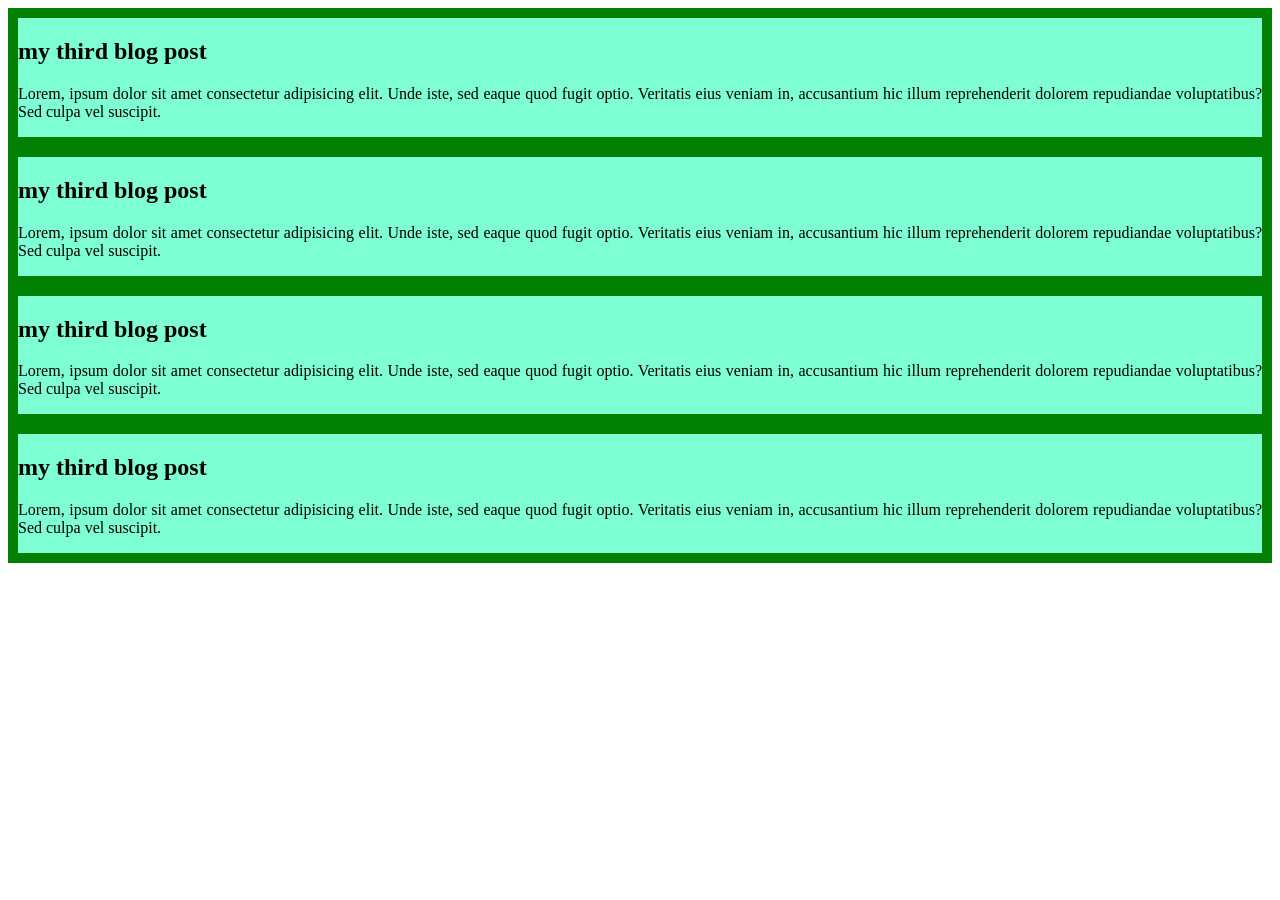
==== onlyforpracticeBLOGS-Otherwiseonly-index.html @ 8e6ef408 "practice 3.6" ====
<!DOCTYPE html>
<html lang="en">

<head>
    <meta charset="UTF-8">
    <meta name="viewport" content="width=device-width, initial-scale=1.0">
    <title>blogs</title>
    <style>
        article {
            background-color: aquamarine;
            /*border mane koto tuku choowra hobe and kmn style hobe and ki color hobe*/
            border: 10px solid green;
            text-align: justify;
            margin: ;
            /*border-right: 5px dotted red;
              border-left: 5px dotted black;
              /*chaile sudu border-top:
              border-bottom: 
              o deya jabe left and right er moto*/
        }
    </style>
</head>

<body>
    <article>
        <h2>my third blog post</h2>
        <p>Lorem, ipsum dolor sit amet consectetur
            adipisicing elit. Unde iste, sed eaque quod fugit optio. Veritatis eius veniam in,
            accusantium hic illum reprehenderit dolorem repudiandae voluptatibus? Sed culpa vel suscipit.</p>
    </article>
    <article>
        <h2>my third blog post</h2>
        <p>Lorem, ipsum dolor sit amet consectetur
            adipisicing elit. Unde iste, sed eaque quod fugit optio. Veritatis eius veniam in,
            accusantium hic illum reprehenderit dolorem repudiandae voluptatibus? Sed culpa vel suscipit.</p>
    </article>
    <article>
        <h2>my third blog post</h2>
        <p>Lorem, ipsum dolor sit amet consectetur
            adipisicing elit. Unde iste, sed eaque quod fugit optio. Veritatis eius veniam in,
            accusantium hic illum reprehenderit dolorem repudiandae voluptatibus? Sed culpa vel suscipit.</p>
    </article>
    <article>
        <h2>my third blog post</h2>
        <p>Lorem, ipsum dolor sit amet consectetur
            adipisicing elit. Unde iste, sed eaque quod fugit optio. Veritatis eius veniam in,
            accusantium hic illum reprehenderit dolorem repudiandae voluptatibus? Sed culpa vel suscipit.</p>
    </article>

</body>

</html>
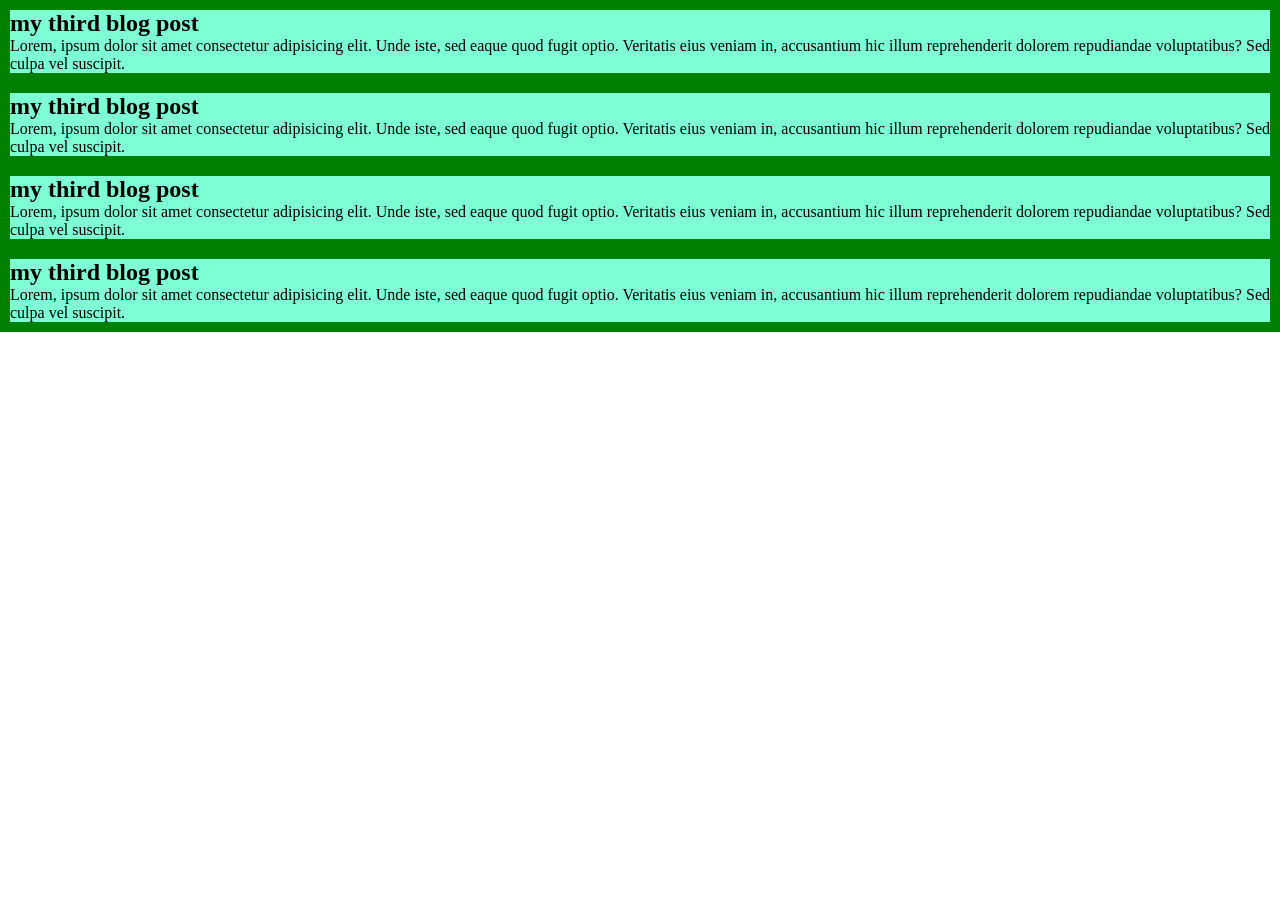
==== commit 7e668948: "done practice 3.6" ====
--- a/onlyforpracticeBLOGS-Otherwiseonly-index.html
+++ b/onlyforpracticeBLOGS-Otherwiseonly-index.html
@@ -6,17 +6,40 @@
     <meta name="viewport" content="width=device-width, initial-scale=1.0">
     <title>blogs</title>
     <style>
+        * {
+            margin: 0;
+        }
+
         article {
             background-color: aquamarine;
             /*border mane koto tuku choowra hobe and kmn style hobe and ki color hobe*/
             border: 10px solid green;
-            text-align: justify;
-            margin: ;
             /*border-right: 5px dotted red;
               border-left: 5px dotted black;
               /*chaile sudu border-top:
               border-bottom: 
               o deya jabe left and right er moto*/
+            text-align: justify;
+            /* margin dibo  */
+            /* margin: 10px ; */
+            /* margin: 10px 30px; 1st ta top and bottom e jane and 2nd ta left and right e jabe */
+
+            /* margin: 10px 30px 60px; 1st er ta top e jane then 2nd ta left and right and 3rd ta bottom e jabe */
+            /* margin:10px 30px 60px 80px; 1st er ta top e jane then 2nd ta then 3rd ta bottom e jabe then 4th ta right e jabe  */
+            /* margin-top: 15px; */
+            /* margin-bottom: 10px; */
+            /* padding: 10px; */
+            /* padding-left: 10px; */
+            /* padding-top: 10px; */
+            /* padding-bottom: 10px; */
+            /* padding-right: 10px; */
+            /* padding: 10px 30px; 1st ta top and bottom e jabe and 2nd ta left and right e jabe */
+
+            /* padding: 10px 30px 60px ; 1st ta top 2nd ta left and right e jabe and 3rd ta bottom e */
+
+            /* padding: 10px 30px 60px 80px ; 1st er ta top e jane then 2nd ta then 3rd ta bottom e jabe then 4th ta right e jabe   */
+
+
         }
     </style>
 </head>
@@ -49,4 +72,4 @@
 
 </body>
 
-</html>
+</html>
